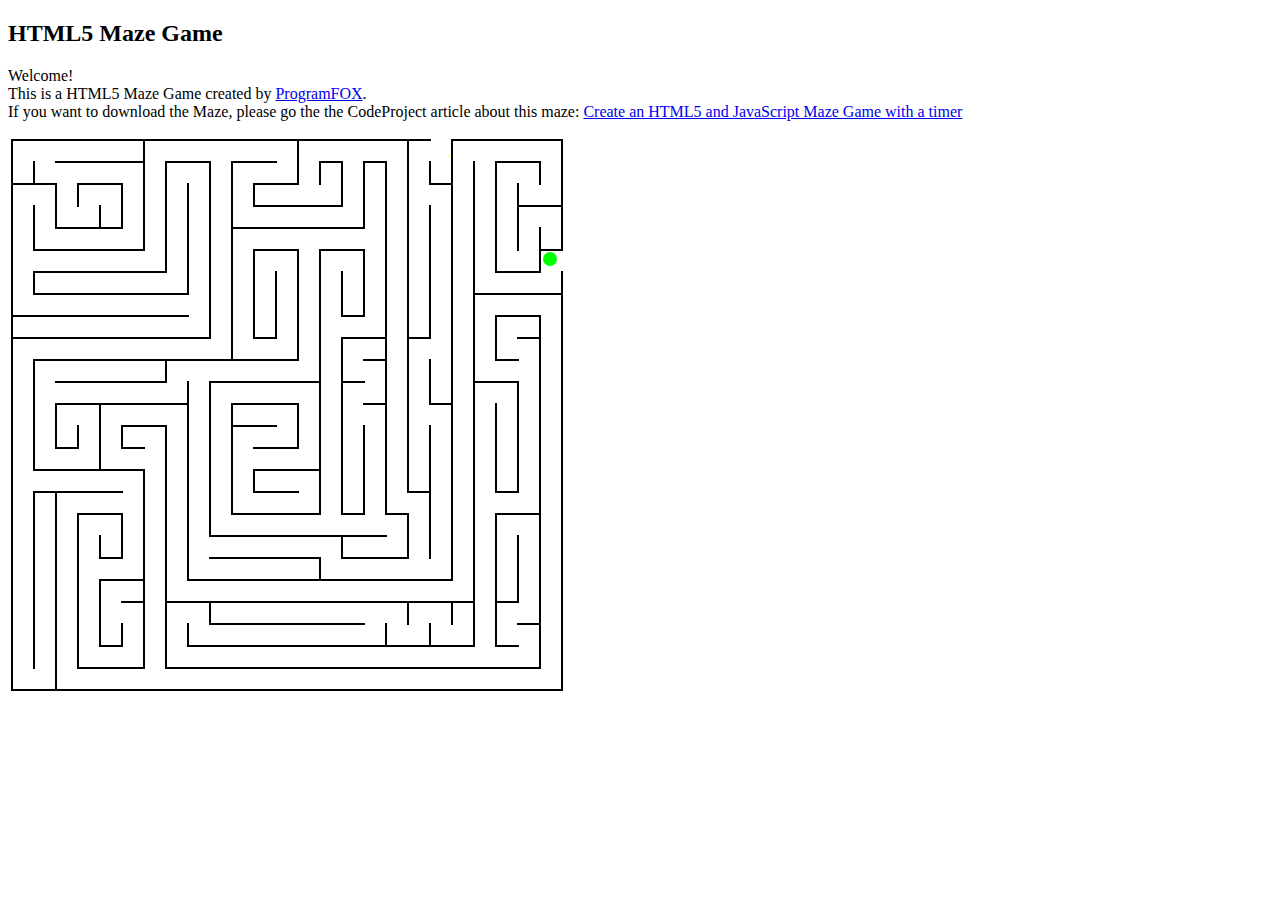
==== client/lab.html @ 30b5d3c2 "commit" ====
<!DOCTYPE html>
<html>
<head>
    <title>HTML5 maze game</title>
</head>
<body>
    <h2>HTML5 Maze Game</h2>
    <p>
        Welcome!<br />        
        This is a HTML5 Maze Game created by <a href="http://www.codeproject.com/script/Membership/View.aspx?mid=8966127">ProgramFOX</a>.<br />
        If you want to download the Maze, please go the the CodeProject article about this maze:
        <a href="http://www.codeproject.com/Articles/577080/Create-an-HTML5-and-JavaScript-Maze-Game-with-a-timer">Create an HTML5 and JavaScript Maze Game with a timer</a>
    </p>
    <canvas width="616" height="556" id="mazecanvas">Can't load the maze game, because your browser doesn't support HTML5.</canvas>
    <noscript>JavaScript is not enabled. To play the game, you should enable it.</noscript>
    
    <script src="/socket.io/socket.io.js"></script>
    <script>
    
    var canvas = document.getElementById("mazecanvas");
    var context = canvas.getContext("2d");
    var mazeWidth = 556;
    var mazeHeight = 556;
    var listPlayers=[];

    var mazeImg = new Image();
    // mazeImg.onload = function () {
    //   launchGame();
    // };
    // mazeImg.src = "maze.gif";
    
    
    function Player(id){
        this.id=id;
        this.color = getRandomColor();
        this.x=425;
        this.y=3;
        
        this.canMoveTo= function (destX, destY) {
            context.drawImage(mazeImg, 0, 0);
            var imgData = context.getImageData(destX, destY, 15, 15);
            var data = imgData.data;
            var canMove = 1; // 1 means: the rectangle can move
            if (destX >= 0 && destX <= mazeWidth - 15 && destY >= 0 && destY <= mazeHeight - 15) {
                for (var i = 0; i < 4 * 15 * 15; i += 4) {
                    if (data[i] === 0 && data[i + 1] === 0 && data[i + 2] === 0) { // black
                        canMove = 0; // 0 means: the rectangle can't move
                        break;
                    }
                    else if (data[i] === 0 && data[i + 1] === 255 && data[i + 2] === 0) { // #00FF00
                        canMove = 2; // 2 means: the end point is reached
                        break;
                    }
                }
            }
            else {
                canMove = 0;
            }
            return canMove;
        }
        
        this.drawPlayer=function() 
        {
            
            context.beginPath();
            context.rect(this.x,this.y, 15, 15);
            context.closePath();
            context.fillStyle = this.color;
            context.fill();

        }
        
        this.move=function(dir){
            var newX;
            var newY;
            var movingAllowed;
            
            if(dir=="UP"){
                newX = this.x;
                newY = this.y - 3;
            }
            else if(dir=="DOWN"){
                newX = this.x;
                newY = this.y + 3;
            }
            else if(dir=="LEFT"){
                newX = this.x - 3;
                newY = this.y;
            } 
            else if(dir=="RIGHT"){
                newX = this.x + 3;
                newY = this.y;
            }
            
            var movingAllowed = this.canMoveTo(newX, newY);
            if (movingAllowed === 1) {      // 1 means 'the rectangle can move'
                //drawRectangle(newX, newY, "#0000FF");
                this.x= newX;
                this.y = newY;
            }
            else if (movingAllowed === 2) { // 2 means 'the rectangle reached the end point'

                //makeWhite(0, 0, canvas.width, canvas.height);
                // context.font = "40px Arial";
                // context.fillStyle = "blue";
                // context.textAlign = "center";
                // context.textBaseline = "middle";
                // context.fillText("Congratulations!", canvas.width / 2, canvas.height / 2);
                // window.removeEventListener("keydown", moveRect, true);
            }
            
        }
        
    }
    
    function getRandomColor() {
            var letters = '0123456789ABCDEF'.split('');
            var color = '#';
            for (var i = 0; i < 6; i++ ) {
                color += letters[Math.floor(Math.random() * 16)];
            }
            return color;
        }
    
    function update(id, dir){
        var player = getPlayer(id);
        
        player.move(dir);
    }
    
    function render(){
        makeWhite(0, 0, canvas.width, canvas.height);
        // var mazeImg = new Image();
        // mazeImg.onload = function () {
            context.drawImage(mazeImg, 0, 0);
            context.beginPath();
            context.arc(542, 122, 7, 0, 2 * Math.PI, false);
            context.closePath();
            context.fillStyle = '#00FF00';
            context.fill();
        // };
        // mazeImg.src = "maze.gif";
        for(var x in listPlayers)
        {
            listPlayers[x].drawPlayer();
        }
    }
    
    function makeWhite(x, y, w, h) {
            context.beginPath();
            context.rect(x, y, w, h);
            context.closePath();
            context.fillStyle = "white";
            context.fill();
        }
        
 function getPlayer(idSocket){
  for (var i =0; i< listPlayers.length; i++ ) 
  {
    if(listPlayers[i].id==idSocket){
     return listPlayers[i];
    }
  }
}
    function launchGame(){
        render();
        var socket = io.connect();
        
        socket.on('connect',function(){
           console.log("lab connected to server, wait players"); 
           socket.emit('lab',"je suis lab");
        });
        
        socket.on("newPlayer", function(player) {
            var p=new Player(player);
            listPlayers.push(p);
            
            // console.log(player);
            console.log("liste des joueurs");
            console.log(listPlayers);
        });
        
        socket.on("move", function(infos) {
            var id=infos.id;
            var dir=infos.dir;
            getPlayer(id).move(dir);
            render();
        });
        
    }
    
    document.body.onload=function() {
        
        // var socket = io.connect();
        
        // socket.on('connect',function(){
        //   console.log("lab connected to server, wait players"); 
        //   socket.emit('lab',"je suis lab");
        // });
        
        mazeImg.onload = function () {
            launchGame();
        };
        mazeImg.src = "maze.gif";
        // var j1=new Player(1);
        // var j2=new Player(2);
        
        // listPlayers.push(j1);
        // listPlayers.push(j2);
        
        render();
        
        document.onkeydown=function(e){
            switch (e.keyCode) {
                case 38:   // arrow up key
                case 87: // W key
                    j1.move("UP");
                    break;
                case 37: // arrow left key
                case 65: // A key
                    j1.move("LEFT");
                    break;
                case 40: // arrow down key
                case 83: // S key
                    j1.move("DOWN");
                    break;
                case 39: // arrow right key
                case 68: // D key
                    j1.move("RIGHT")
                    break;
            }
            render();
        };
                
        
    }
    </script>
</body>
</html>
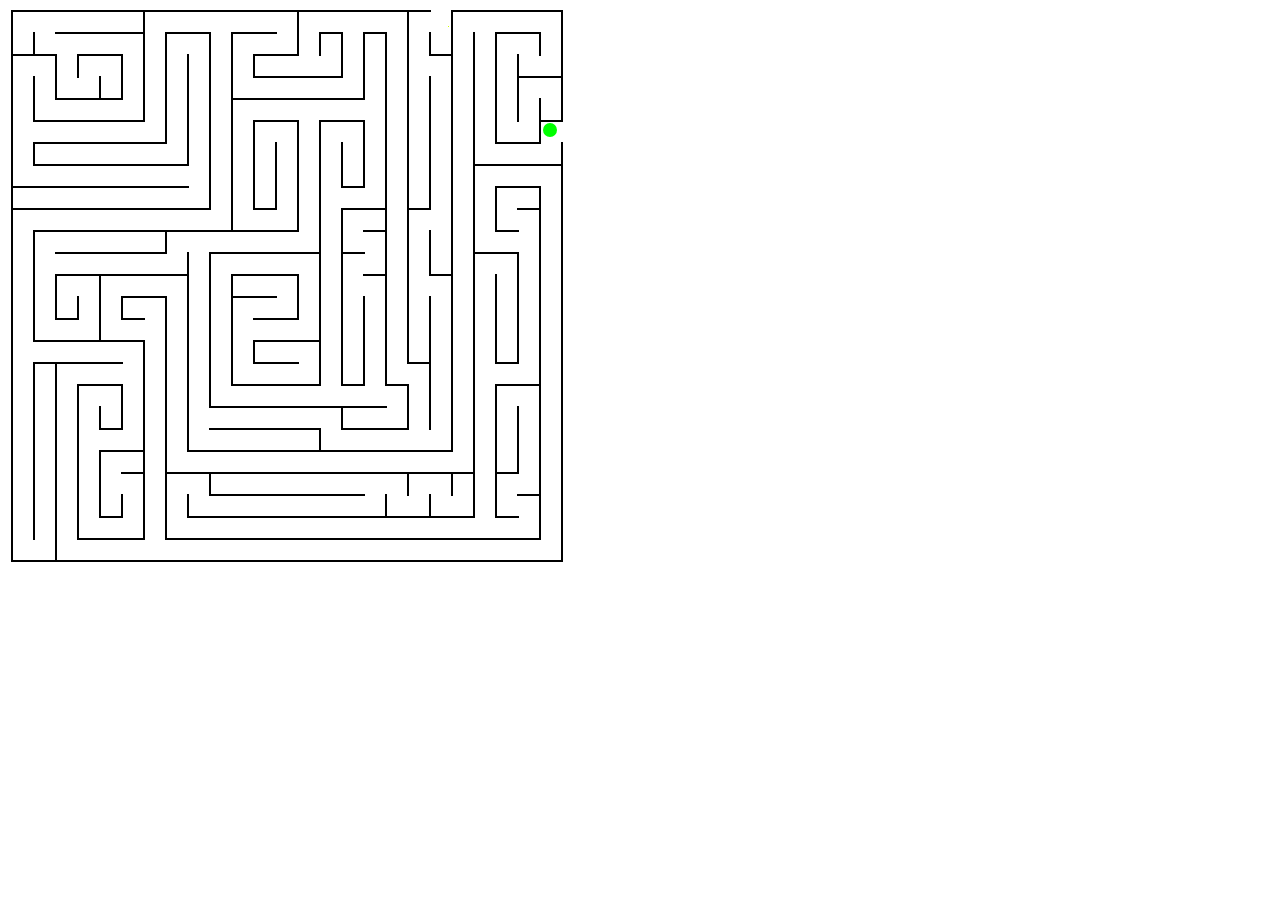
==== commit dee430f8: "lab joueur name on screen" ====
--- a/client/lab.html
+++ b/client/lab.html
@@ -1,16 +1,10 @@
 <!DOCTYPE html>
 <html>
 <head>
-    <title>HTML5 maze game</title>
+    <title>Assassin Lab</title>
 </head>
 <body>
-    <h2>HTML5 Maze Game</h2>
-    <p>
-        Welcome!<br />        
-        This is a HTML5 Maze Game created by <a href="http://www.codeproject.com/script/Membership/View.aspx?mid=8966127">ProgramFOX</a>.<br />
-        If you want to download the Maze, please go the the CodeProject article about this maze:
-        <a href="http://www.codeproject.com/Articles/577080/Create-an-HTML5-and-JavaScript-Maze-Game-with-a-timer">Create an HTML5 and JavaScript Maze Game with a timer</a>
-    </p>
+
     <canvas width="616" height="556" id="mazecanvas">Can't load the maze game, because your browser doesn't support HTML5.</canvas>
     <noscript>JavaScript is not enabled. To play the game, you should enable it.</noscript>
     
@@ -24,20 +18,22 @@
     var listPlayers=[];
 
     var mazeImg = new Image();
-    // mazeImg.onload = function () {
-    //   launchGame();
-    // };
-    // mazeImg.src = "maze.gif";
-    
-    
-    function Player(id){
+
+    function Player(id,color,name){
         this.id=id;
-        this.color = getRandomColor();
+        this.color =color;
+        this.name =name;
         this.x=425;
         this.y=3;
         
         this.canMoveTo= function (destX, destY) {
             context.drawImage(mazeImg, 0, 0);
+            context.drawImage(mazeImg, 0, 0);
+            context.beginPath();
+            context.arc(542, 122, 7, 0, 2 * Math.PI, false);
+            context.closePath();
+            context.fillStyle = '#00FF00';
+            context.fill();
             var imgData = context.getImageData(destX, destY, 15, 15);
             var data = imgData.data;
             var canMove = 1; // 1 means: the rectangle can move
@@ -61,13 +57,13 @@
         
         this.drawPlayer=function() 
         {
-            
             context.beginPath();
             context.rect(this.x,this.y, 15, 15);
             context.closePath();
             context.fillStyle = this.color;
             context.fill();
-
+            context.font = "18px serif";
+            context.fillText(this.name, this.x, this.y);
         }
         
         this.move=function(dir){
@@ -99,14 +95,10 @@
                 this.y = newY;
             }
             else if (movingAllowed === 2) { // 2 means 'the rectangle reached the end point'
-
-                //makeWhite(0, 0, canvas.width, canvas.height);
-                // context.font = "40px Arial";
-                // context.fillStyle = "blue";
-                // context.textAlign = "center";
-                // context.textBaseline = "middle";
-                // context.fillText("Congratulations!", canvas.width / 2, canvas.height / 2);
-                // window.removeEventListener("keydown", moveRect, true);
+                
+            
+            console.log("bien jouer pd");
+
             }
             
         }
@@ -130,16 +122,14 @@
     
     function render(){
         makeWhite(0, 0, canvas.width, canvas.height);
-        // var mazeImg = new Image();
-        // mazeImg.onload = function () {
+
             context.drawImage(mazeImg, 0, 0);
             context.beginPath();
             context.arc(542, 122, 7, 0, 2 * Math.PI, false);
             context.closePath();
             context.fillStyle = '#00FF00';
             context.fill();
-        // };
-        // mazeImg.src = "maze.gif";
+
         for(var x in listPlayers)
         {
             listPlayers[x].drawPlayer();
@@ -172,12 +162,12 @@
         });
         
         socket.on("newPlayer", function(player) {
-            var p=new Player(player);
+            var p=new Player(player.id,player.col,player.name);
             listPlayers.push(p);
-            
-            // console.log(player);
+
             console.log("liste des joueurs");
             console.log(listPlayers);
+            render();
         });
         
         socket.on("move", function(infos) {
@@ -187,27 +177,34 @@
             render();
         });
         
+        socket.on("removePlayer", function(id) {
+            removePlayer(id);
+            render();
+        });
+        
+    }
+    
+    function removePlayer(idSocket){
+      var indice=-1;
+      for (var i =0; i< listPlayers.length; i++ ) 
+      {
+        if(listPlayers[i].id==idSocket){
+          indice=i;
+          break;
+        }
+      }
+      if(indice!=-1){
+        listPlayers.splice(indice,1);
+      }
     }
     
     document.body.onload=function() {
-        
-        // var socket = io.connect();
-        
-        // socket.on('connect',function(){
-        //   console.log("lab connected to server, wait players"); 
-        //   socket.emit('lab',"je suis lab");
-        // });
         
         mazeImg.onload = function () {
             launchGame();
         };
         mazeImg.src = "maze.gif";
-        // var j1=new Player(1);
-        // var j2=new Player(2);
-        
-        // listPlayers.push(j1);
-        // listPlayers.push(j2);
-        
+
         render();
         
         document.onkeydown=function(e){
@@ -231,8 +228,7 @@
             }
             render();
         };
-                
-        
+
     }
     </script>
 </body>
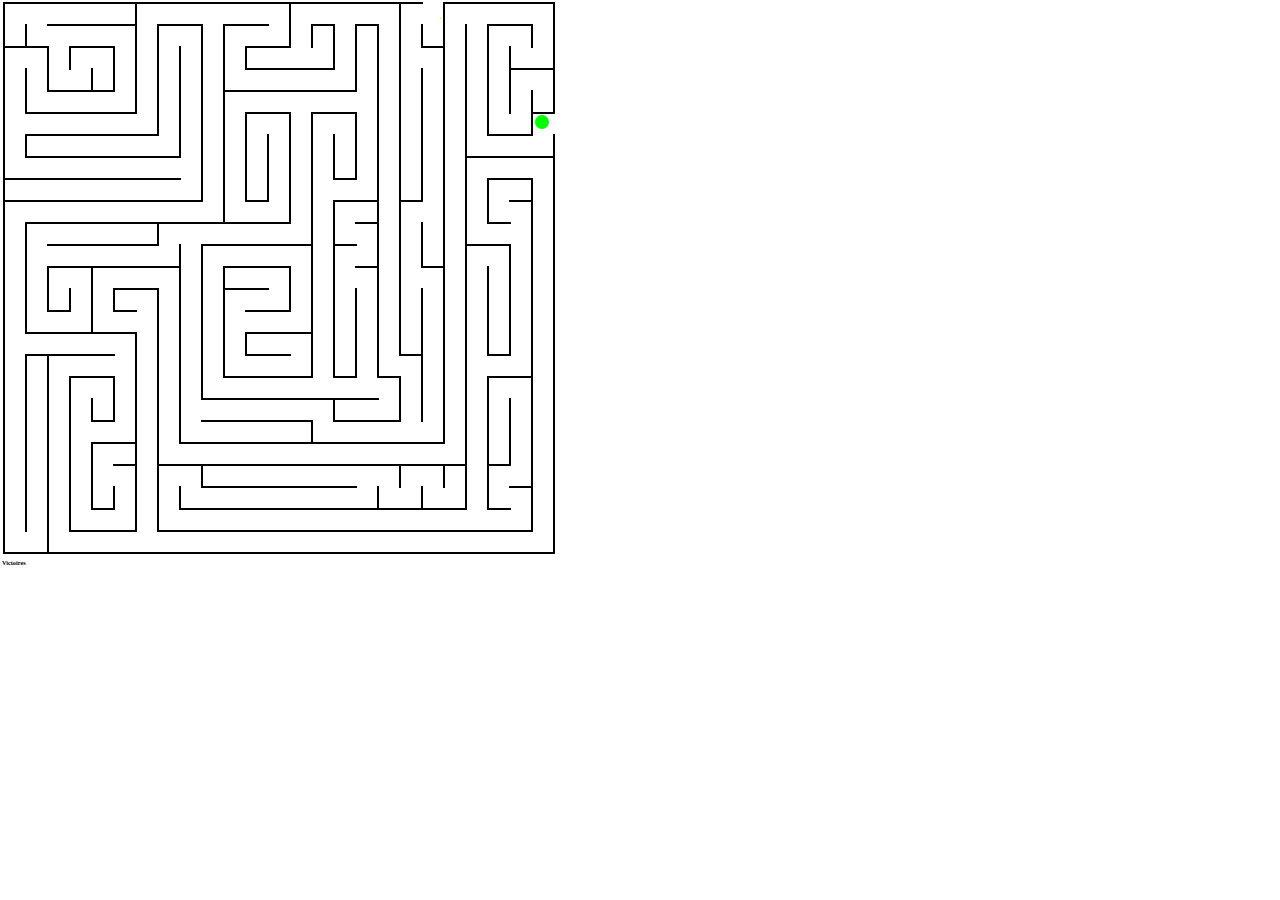
==== commit f595233d: "lab refactor" ====
--- a/client/lab.html
+++ b/client/lab.html
@@ -1,39 +1,53 @@
 <!DOCTYPE html>
 <html>
 <head>
-    <title>Assassin Lab</title>
+    <title>Assassin Script Labyrinthe</title>
+    <link rel="stylesheet" href="css/style.css" type="text/css" />
 </head>
 <body>
 
-    <canvas width="616" height="556" id="mazecanvas">Can't load the maze game, because your browser doesn't support HTML5.</canvas>
-    <noscript>JavaScript is not enabled. To play the game, you should enable it.</noscript>
+    <canvas width="616" height="556" id="canvas"></canvas>
+    <table class="winners">
+        <thead>
+            <tr>
+                <th>Victoires</th>
+            </tr>
+        </thead>
+        <tbody id="winnernames">
+        </tbody>
+    </table>
     
     <script src="/socket.io/socket.io.js"></script>
     <script>
     
-    var canvas = document.getElementById("mazecanvas");
+    var canvas = document.getElementById("canvas");
     var context = canvas.getContext("2d");
     var mazeWidth = 556;
     var mazeHeight = 556;
     var listPlayers=[];
 
     var mazeImg = new Image();
-
+    
+    function drawBackground(){
+        context.drawImage(mazeImg, 0, 0);
+        context.beginPath();
+        context.arc(542, 122, 7, 0, 2 * Math.PI, false);
+        context.closePath();
+        context.fillStyle = '#00FF00';
+        context.fill();
+    }
+    
     function Player(id,color,name){
         this.id=id;
         this.color =color;
         this.name =name;
         this.x=425;
-        this.y=3;
+        this.y=6;
         
         this.canMoveTo= function (destX, destY) {
-            context.drawImage(mazeImg, 0, 0);
-            context.drawImage(mazeImg, 0, 0);
-            context.beginPath();
-            context.arc(542, 122, 7, 0, 2 * Math.PI, false);
-            context.closePath();
-            context.fillStyle = '#00FF00';
-            context.fill();
+            
+            drawBackground();
+            
             var imgData = context.getImageData(destX, destY, 15, 15);
             var data = imgData.data;
             var canMove = 1; // 1 means: the rectangle can move
@@ -96,13 +110,17 @@
             }
             else if (movingAllowed === 2) { // 2 means 'the rectangle reached the end point'
                 
-            
-            console.log("bien jouer pd");
-
-            }
-            
-        }
-        
+                putInTableau(this);
+
+            }
+        }
+    }
+    function putInTableau(playWin)
+    {
+        var tr=document.createElement("tr");
+        tr.innerHTML=playWin.name;
+        winnernames.appendChild(tr);
+        removePlayer(playWin.id);
     }
     
     function getRandomColor() {
@@ -122,13 +140,7 @@
     
     function render(){
         makeWhite(0, 0, canvas.width, canvas.height);
-
-            context.drawImage(mazeImg, 0, 0);
-            context.beginPath();
-            context.arc(542, 122, 7, 0, 2 * Math.PI, false);
-            context.closePath();
-            context.fillStyle = '#00FF00';
-            context.fill();
+        drawBackground();
 
         for(var x in listPlayers)
         {
@@ -137,21 +149,22 @@
     }
     
     function makeWhite(x, y, w, h) {
-            context.beginPath();
-            context.rect(x, y, w, h);
-            context.closePath();
-            context.fillStyle = "white";
-            context.fill();
-        }
-        
- function getPlayer(idSocket){
-  for (var i =0; i< listPlayers.length; i++ ) 
-  {
-    if(listPlayers[i].id==idSocket){
-     return listPlayers[i];
-    }
-  }
-}
+        context.beginPath();
+        context.rect(x, y, w, h);
+        context.closePath();
+        context.fillStyle = "white";
+        context.fill();
+    }
+        
+    function getPlayer(idSocket){
+      for (var i =0; i< listPlayers.length; i++ ) 
+      {
+        if(listPlayers[i].id==idSocket){
+         return listPlayers[i];
+        }
+      }
+      return null;
+    }
     function launchGame(){
         render();
         var socket = io.connect();
@@ -173,7 +186,11 @@
         socket.on("move", function(infos) {
             var id=infos.id;
             var dir=infos.dir;
-            getPlayer(id).move(dir);
+            var current=getPlayer(id);
+            
+            if(current!=null)
+            current.move(dir);
+            
             render();
         });
         
@@ -184,7 +201,8 @@
         
     }
     
-    function removePlayer(idSocket){
+    function removePlayer(idSocket)
+    {
       var indice=-1;
       for (var i =0; i< listPlayers.length; i++ ) 
       {
@@ -206,29 +224,6 @@
         mazeImg.src = "maze.gif";
 
         render();
-        
-        document.onkeydown=function(e){
-            switch (e.keyCode) {
-                case 38:   // arrow up key
-                case 87: // W key
-                    j1.move("UP");
-                    break;
-                case 37: // arrow left key
-                case 65: // A key
-                    j1.move("LEFT");
-                    break;
-                case 40: // arrow down key
-                case 83: // S key
-                    j1.move("DOWN");
-                    break;
-                case 39: // arrow right key
-                case 68: // D key
-                    j1.move("RIGHT")
-                    break;
-            }
-            render();
-        };
-
     }
     </script>
 </body>
--- a/client/css/style.css
+++ b/client/css/style.css
@@ -0,0 +1,626 @@
+body{
+    padding: 0 !important;
+}
+#canvasPlayer{
+    background-color: black;
+    display: none;
+}
+
+#btnA, #btnB{
+    visibility:hidden;
+    border-radius: 50%;
+    transform: rotate(90deg);
+    transform-origin: center;
+    position:fixed;
+    background:blue;
+    color:white;
+    font-size:30px;
+}
+#btnA.visible,#btnB.visible{
+    visibility:visible;
+}
+#btnA{
+    top:0px;
+     background:blue;
+}
+
+
+#btnB{
+    bottom:0px;
+     background:red;
+}
+
+html {
+-ms-touch-action: manipulation;
+touch-action: manipulation;
+}
+
+/***************
+    MOBILE
+***************/
+
+#frontGame {
+    height: 100%;
+}
+
+#backGame {
+    height: 100%;
+}
+
+*, *:before, *:after {
+  box-sizing: border-box;
+  margin: 0;
+  padding: 0;
+}
+
+html, body {
+  font-size: 62.5%;
+  height: 100%;
+  overflow: hidden;
+}
+@media (max-width: 768px) {
+  html, body {
+    font-size: 40%;
+  }
+}
+
+svg {
+  display: inline-block;
+  width: 2rem;
+  height: 2rem;
+  overflow: visible;
+}
+
+.svg-icon {
+  cursor: pointer;
+}
+.svg-icon path {
+  stroke: rgba(255, 255, 255, 0.9);
+  fill: none;
+  stroke-width: 1;
+}
+
+input, button {
+  outline: none;
+  border: none;
+}
+
+.cont {
+  position: relative;
+  height: 100%;
+  background-image: url("https://s3-us-west-2.amazonaws.com/s.cdpn.io/142996/slider-2.jpg");
+  background-size: cover;
+  overflow: auto;
+  font-family: "Open Sans", Helvetica, Arial, sans-serif;
+}
+
+.demo {
+  position: absolute;
+  top: 50%;
+  left: 50%;
+  margin-left: -15rem;
+  margin-top: -26.5rem;
+  width: 30rem;
+  height: 53rem;
+  overflow: hidden;
+}
+
+.login {
+  position: relative;
+  height: 100%;
+  background: -webkit-linear-gradient(top, rgba(146, 135, 187, 0.8) 0%, rgba(0, 0, 0, 0.6) 100%);
+  background: linear-gradient(to bottom, rgba(146, 135, 187, 0.8) 0%, rgba(0, 0, 0, 0.6) 100%);
+  -webkit-transition: opacity 0.1s, -webkit-transform 0.3s cubic-bezier(0.17, -0.65, 0.665, 1.25);
+          transition: opacity 0.1s, transform 0.3s cubic-bezier(0.17, -0.65, 0.665, 1.25);
+  -webkit-transform: scale(1);
+      -ms-transform: scale(1);
+          transform: scale(1);
+}
+.login.inactive {
+  opacity: 0;
+  -webkit-transform: scale(1.1);
+      -ms-transform: scale(1.1);
+          transform: scale(1.1);
+}
+.login__check {
+  position: absolute;
+  top: 16rem;
+  left: 13.5rem;
+  width: 14rem;
+  height: 2.8rem;
+  background: #fff;
+  -webkit-transform-origin: 0 100%;
+      -ms-transform-origin: 0 100%;
+          transform-origin: 0 100%;
+  -webkit-transform: rotate(-45deg);
+      -ms-transform: rotate(-45deg);
+          transform: rotate(-45deg);
+}
+.login__check:before {
+  content: "";
+  position: absolute;
+  left: 0;
+  bottom: 100%;
+  width: 2.8rem;
+  height: 5.2rem;
+  background: #fff;
+  box-shadow: inset -0.2rem -2rem 2rem rgba(0, 0, 0, 0.2);
+}
+.login__form {
+  position: absolute;
+  top: 50%;
+  left: 0;
+  width: 100%;
+  height: 50%;
+  padding: 1.5rem 2.5rem;
+  text-align: center;
+}
+.login__row {
+  height: 5rem;
+  padding-top: 1rem;
+  border-bottom: 1px solid rgba(255, 255, 255, 0.2);
+}
+.login__icon {
+  margin-bottom: -0.4rem;
+  margin-right: 0.5rem;
+}
+.login__icon.name path {
+  stroke-dasharray: 73.50196075439453;
+  stroke-dashoffset: 73.50196075439453;
+  -webkit-animation: animatePath 2s 0.5s forwards;
+          animation: animatePath 2s 0.5s forwards;
+}
+.login__icon.pass path {
+  stroke-dasharray: 92.10662841796875;
+  stroke-dashoffset: 92.10662841796875;
+  -webkit-animation: animatePath 2s 0.5s forwards;
+          animation: animatePath 2s 0.5s forwards;
+}
+.login__input {
+  display: inline-block;
+  width: 22rem;
+  height: 100%;
+  padding-left: 1.5rem;
+  font-size: 1.5rem;
+  background: transparent;
+  color: #FDFCFD;
+}
+.login__submit {
+  position: relative;
+  width: 100%;
+  height: 4rem;
+  margin: 5rem 0 2.2rem;
+  color: rgba(255, 255, 255, 0.8);
+  background: #FF3366;
+  font-size: 1.5rem;
+  border-radius: 3rem;
+  cursor: pointer;
+  overflow: hidden;
+  -webkit-transition: width 0.3s 0.15s, font-size 0.1s 0.15s;
+          transition: width 0.3s 0.15s, font-size 0.1s 0.15s;
+}
+.login__submit:after {
+  content: "";
+  position: absolute;
+  top: 50%;
+  left: 50%;
+  margin-left: -1.5rem;
+  margin-top: -1.5rem;
+  width: 3rem;
+  height: 3rem;
+  border: 2px dotted #fff;
+  border-radius: 50%;
+  border-left: none;
+  border-bottom: none;
+  -webkit-transition: opacity 0.1s 0.4s;
+          transition: opacity 0.1s 0.4s;
+  opacity: 0;
+}
+.login__submit.processing {
+  width: 4rem;
+  font-size: 0;
+}
+.login__submit.processing:after {
+  opacity: 1;
+  -webkit-animation: rotate 0.5s 0.4s infinite linear;
+          animation: rotate 0.5s 0.4s infinite linear;
+}
+.login__submit.success {
+  -webkit-transition: -webkit-transform 0.3s 0.1s ease-out, opacity 0.1s 0.3s, background-color 0.1s 0.3s;
+          transition: transform 0.3s 0.1s ease-out, opacity 0.1s 0.3s, background-color 0.1s 0.3s;
+  -webkit-transform: scale(30);
+      -ms-transform: scale(30);
+          transform: scale(30);
+  opacity: 0.9;
+}
+.login__submit.success:after {
+  -webkit-transition: opacity 0.1s 0s;
+          transition: opacity 0.1s 0s;
+  opacity: 0;
+  -webkit-animation: none;
+          animation: none;
+}
+.login__signup {
+  font-size: 1.2rem;
+  color: #ABA8AE;
+}
+.login__signup a {
+  color: #fff;
+  cursor: pointer;
+}
+
+.app {
+  position: absolute;
+  top: 0;
+  left: 0;
+  width: 100%;
+  height: 100%;
+  opacity: 0;
+  display: none;
+  -webkit-transition: opacity 0.1s, -webkit-transform 0.3s cubic-bezier(0.68, -0.45, 0.465, 1.25);
+          transition: opacity 0.1s, transform 0.3s cubic-bezier(0.68, -0.45, 0.465, 1.25);
+  -webkit-transform: scale(1.2);
+      -ms-transform: scale(1.2);
+          transform: scale(1.2);
+}
+.app.active {
+  opacity: 1;
+  -webkit-transform: scale(1);
+      -ms-transform: scale(1);
+          transform: scale(1);
+}
+.app.active .app__user-photo {
+  -webkit-transform: scale(1);
+      -ms-transform: scale(1);
+          transform: scale(1);
+}
+.app.active .app__meeting {
+  -webkit-transform: translateY(0);
+      -ms-transform: translateY(0);
+          transform: translateY(0);
+  opacity: 1;
+}
+.app.active .app__logout {
+  -webkit-transform: scale(1);
+      -ms-transform: scale(1);
+          transform: scale(1);
+}
+.app__top {
+  position: relative;
+  height: 28rem;
+  background: rgba(0, 0, 0, 0.5);
+  padding: 6rem 1.5rem 2rem;
+  text-align: center;
+}
+.app__bot {
+  position: relative;
+  height: 25rem;
+  background: #fff;
+}
+.app__menu-btn {
+  position: absolute;
+  top: 2rem;
+  left: 1.5rem;
+  width: 1.8rem;
+  height: 1.7rem;
+  cursor: pointer;
+}
+.app__menu-btn span, .app__menu-btn:before, .app__menu-btn:after {
+  position: absolute;
+  left: 0;
+  width: 100%;
+  height: 1px;
+  background: rgba(255, 255, 255, 0.6);
+}
+.app__menu-btn span {
+  top: 0.8rem;
+}
+.app__menu-btn:before {
+  content: "";
+  top: 0;
+}
+.app__menu-btn:after {
+  content: "";
+  bottom: 0;
+}
+.app__icon {
+  position: absolute;
+  top: 2rem;
+}
+.app__icon.search {
+  right: 1.5rem;
+  stroke-dasharray: 61.847137451171875;
+  stroke-dashoffset: 61.847137451171875;
+  -webkit-animation: animatePath 0.5s 0.5s forwards;
+          animation: animatePath 0.5s 0.5s forwards;
+}
+.app__hello {
+  font-size: 2.2rem;
+  color: #fff;
+  font-weight: normal;
+  margin-bottom: 3rem;
+}
+.app__user {
+  position: relative;
+  display: inline-block;
+  width: 9rem;
+  height: 9rem;
+  margin-bottom: 3rem;
+}
+.app__user-photo {
+  width: 100%;
+  height: 100%;
+  border-radius: 50%;
+  -webkit-transition: -webkit-transform 0.3s 0.2s cubic-bezier(0.62, 0.35, 0.56, 1.55);
+          transition: transform 0.3s 0.2s cubic-bezier(0.62, 0.35, 0.56, 1.55);
+  -webkit-transform: scale(0);
+      -ms-transform: scale(0);
+          transform: scale(0);
+}
+.app__user-notif {
+  position: absolute;
+  top: 0;
+  right: 0;
+  width: 3rem;
+  height: 3rem;
+  border-radius: 50%;
+  line-height: 3rem;
+  text-align: center;
+  background: #50D2C2;
+  color: #fff;
+  font-size: 1.5rem;
+}
+.app__month:after {
+  content: "";
+  display: table;
+  clear: both;
+}
+.app__month-name {
+  display: inline-block;
+  color: rgba(255, 255, 255, 0.6);
+  font-size: 1.2rem;
+  text-transform: uppercase;
+}
+.app__month-btn {
+  display: inline-block;
+  width: 1.2rem;
+  height: 1.2rem;
+  border: 1px solid rgba(255, 255, 255, 0.6);
+  border-left: none;
+  border-bottom: none;
+  cursor: pointer;
+}
+.app__month-btn.left {
+  float: left;
+  -webkit-transform: rotate(-135deg);
+      -ms-transform: rotate(-135deg);
+          transform: rotate(-135deg);
+}
+.app__month-btn.right {
+  float: right;
+  -webkit-transform: rotate(45deg);
+      -ms-transform: rotate(45deg);
+          transform: rotate(45deg);
+}
+.app__days {
+  height: 7rem;
+  padding: 1.5rem 2rem;
+  display: -webkit-box;
+  display: -webkit-flex;
+  display: -ms-flexbox;
+  display: flex;
+  -webkit-box-pack: justify;
+  -webkit-justify-content: space-between;
+      -ms-flex-pack: justify;
+          justify-content: space-between;
+  -webkit-flex-wrap: wrap;
+      -ms-flex-wrap: wrap;
+          flex-wrap: wrap;
+}
+.app__day {
+  width: 14%;
+  text-align: center;
+  font-size: 1.2rem;
+}
+.app__day.weekday {
+  color: #919197;
+  text-transform: uppercase;
+}
+.app__day.date {
+  font-size: 1.2rem;
+  font-weight: bold;
+  color: #3C3C43;
+}
+.app__meeting {
+  position: relative;
+  height: 6rem;
+  border-top: 1px solid #EEEEEF;
+  padding: 1rem 2rem 1rem 7.5rem;
+  -webkit-transition: -webkit-transform 0.3s, opacity 0.3s;
+          transition: transform 0.3s, opacity 0.3s;
+  -webkit-transform: translateY(-50%);
+      -ms-transform: translateY(-50%);
+          transform: translateY(-50%);
+  opacity: 0;
+}
+.app__meeting:nth-child(1) {
+  -webkit-transition-delay: 0.2s;
+          transition-delay: 0.2s;
+}
+.app__meeting:nth-child(2) {
+  -webkit-transition-delay: 0.3s;
+          transition-delay: 0.3s;
+}
+.app__meeting:nth-child(3) {
+  -webkit-transition-delay: 0.4s;
+          transition-delay: 0.4s;
+}
+.app__meeting:nth-child(4) {
+  -webkit-transition-delay: 0.5s;
+          transition-delay: 0.5s;
+}
+.app__meeting:nth-child(5) {
+  -webkit-transition-delay: 0.6s;
+          transition-delay: 0.6s;
+}
+.app__meeting-photo {
+  position: absolute;
+  left: 2rem;
+  top: 1rem;
+  width: 4rem;
+  height: 4rem;
+}
+.app__meeting-name {
+  color: #000;
+  font-size: 1.3rem;
+}
+.app__meeting-info {
+  color: #949498;
+  font-size: 1.1rem;
+}
+.app__logout {
+  position: absolute;
+  bottom: 3.3rem;
+  right: 3.3rem;
+  width: 4.6rem;
+  height: 4.6rem;
+  margin-right: -2.3rem;
+  margin-bottom: -2.3rem;
+  background: #FC3768;
+  color: #fff;
+  font-size: 2rem;
+  border-radius: 50%;
+  cursor: pointer;
+  -webkit-transition: bottom 0.4s 0.1s, right 0.4s 0.1s, -webkit-transform 0.4s 0.4s, opacity 0.1s 0.7s, background-color 0.1s 0.7s;
+          transition: bottom 0.4s 0.1s, right 0.4s 0.1s, transform 0.4s 0.4s, opacity 0.1s 0.7s, background-color 0.1s 0.7s;
+  -webkit-transform: scale(0);
+      -ms-transform: scale(0);
+          transform: scale(0);
+}
+.app__logout.clicked {
+  bottom: 50%;
+  right: 50%;
+  -webkit-transform: scale(30) !important;
+      -ms-transform: scale(30) !important;
+          transform: scale(30) !important;
+  opacity: 0.9;
+}
+.app__logout.clicked svg {
+  opacity: 0;
+}
+.app__logout-icon {
+  position: absolute;
+  width: 3rem;
+  height: 3rem;
+  top: 50%;
+  left: 50%;
+  margin-left: -1.5rem;
+  margin-top: -1.5rem;
+  -webkit-transition: opacity 0.1s;
+          transition: opacity 0.1s;
+}
+.app__logout-icon path {
+  stroke-width: 4px;
+  stroke-dasharray: 64.36235046386719;
+  stroke-dashoffset: 64.36235046386719;
+  -webkit-animation: animatePath 0.5s 0.5s forwards;
+          animation: animatePath 0.5s 0.5s forwards;
+}
+
+.ripple {
+  position: absolute;
+  width: 15rem;
+  height: 15rem;
+  margin-left: -7.5rem;
+  margin-top: -7.5rem;
+  background: rgba(0, 0, 0, 0.4);
+  -webkit-transform: scale(0);
+      -ms-transform: scale(0);
+          transform: scale(0);
+  -webkit-animation: animRipple 0.4s;
+          animation: animRipple 0.4s;
+  border-radius: 50%;
+}
+
+@-webkit-keyframes animRipple {
+  to {
+    -webkit-transform: scale(3.5);
+            transform: scale(3.5);
+    opacity: 0;
+  }
+}
+
+@keyframes animRipple {
+  to {
+    -webkit-transform: scale(3.5);
+            transform: scale(3.5);
+    opacity: 0;
+  }
+}
+@-webkit-keyframes rotate {
+  to {
+    -webkit-transform: rotate(360deg);
+            transform: rotate(360deg);
+  }
+}
+@keyframes rotate {
+  to {
+    -webkit-transform: rotate(360deg);
+            transform: rotate(360deg);
+  }
+}
+@-webkit-keyframes animatePath {
+  to {
+    stroke-dashoffset: 0;
+  }
+}
+@keyframes animatePath {
+  to {
+    stroke-dashoffset: 0;
+  }
+}
+
+
+/******************
+    MOBILE LAB
+******************/
+
+#backGame {
+    position: absolute;
+    left: calc(50% - 150px);
+    top: calc(50% - 150px);
+}
+
+#backGame #UP {
+    position: absolute;
+    left: 100px;
+    width: 100px;
+    height: 100px;
+    background-color: black;
+}
+
+#backGame #LEFT {
+    position: absolute;
+    top: 100px;
+    width: 100px;
+    height: 100px;
+    background-color: black;
+}
+
+#backGame #RIGHT {
+    position: absolute;
+    left: 200px;
+    top: 100px;
+    width: 100px;
+    height: 100px;
+    background-color: black;
+}
+
+#backGame #DOWN {
+    position: absolute;
+    top: 200px;
+    left: 100px;
+    width: 100px;
+    height: 100px;
+    background-color: black;
+}